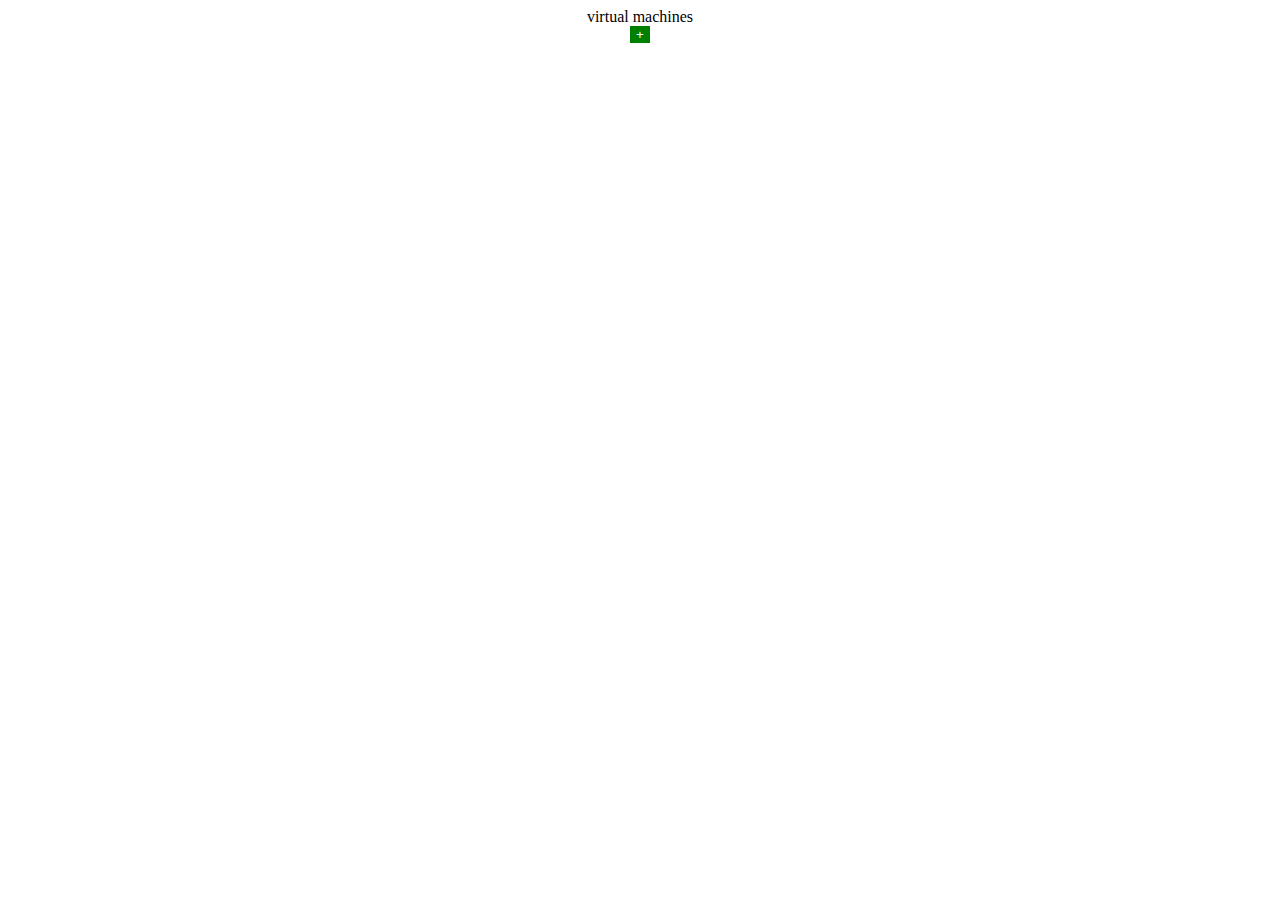
==== vm.html @ f902b495 "Initial commit" ====
<!DOCTYPE html>
<html lang="en">
<head>
  <meta charset="UTF-8">
  <meta http-equiv="X-UA-Compatible" content="IE=edge">
  <meta name="viewport" content="width=device-width, initial-scale=1.0">
  <meta name="description" content="virtual machines created">
  <title>virtual machines</title>
  <link rel="manifest" href="manifest.json">
  <link rel="shortcut icon" href="favicon-16x16.png" type="image/16x16-icon">
  <link rel="shortcut icon" href="favicon-32x32.png" type="image/32x32-icon">
  <link rel="apple-touch-icon" href="apple-touch-icon.png">
  <link rel="stylesheet" href="vm.css">
</head>
<body>
  <center>
    virtual machines
    <button class="new" title="new virtual machine">+</button>
  </center>

  <script src="vm.js"></script>
</body>
</html>
---- vm.css ----
button {
  border: none;
  background-color: green;
  border-radius: none;
  display: flex;
  flex-direction: column;
  color: white;
}

button:hover {
  background-color: lightgreen;
}
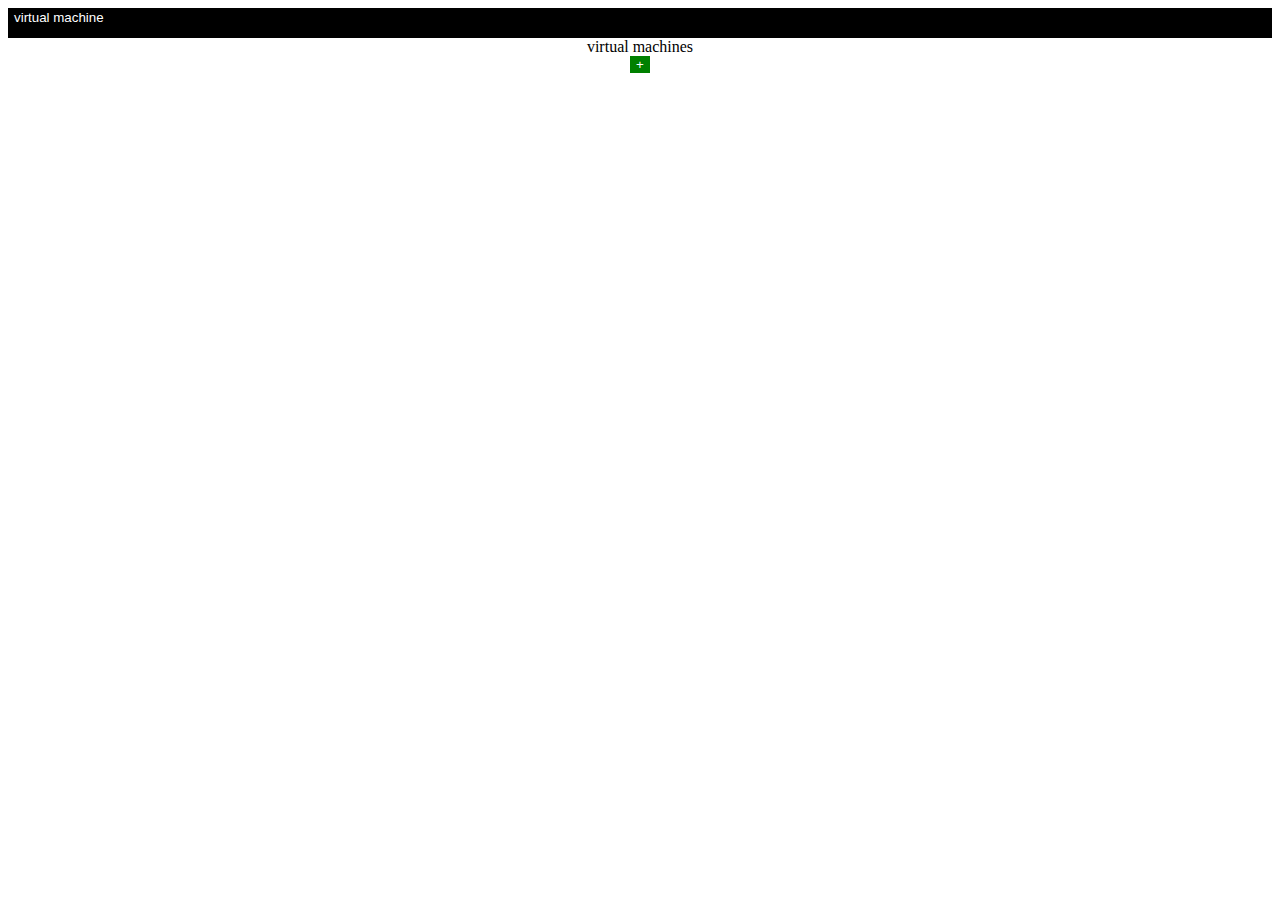
==== commit 979cf725: "i.. didn't remenber" ====
--- a/vm.html
+++ b/vm.html
@@ -13,10 +13,22 @@
   <link rel="stylesheet" href="vm.css">
 </head>
 <body>
+  <div class="up-bar">
+    <button class="fup-bar" id="vm">
+      <span>
+        <span class="text">
+          <span class="the-text text">
+            virtual machine
+          </span>
+        </span>
+      </span>
+    </button>
+  </div>
   <center>
     virtual machines
     <button class="new" title="new virtual machine">+</button>
   </center>
+  <input type="file" id="vmsave" accept=".vms,.vm,.svm,.htvm" hidden>
 
   <script src="vm.js"></script>
 </body>
--- a/vm.css
+++ b/vm.css
@@ -1,4 +1,4 @@
-button {
+button:not(.fup-bar) {
   border: none;
   background-color: green;
   border-radius: none;
@@ -7,6 +7,23 @@
   color: white;
 }
 
-button:hover {
+button:hover:not(.fup-bar) {
   background-color: lightgreen;
+}
+
+.fup-bar {
+  background: transparent;
+  border: none;
+  color: white;
+}
+
+.up-bar {
+  background: black;
+  height: 30px;
+  margin: 0;
+  padding: 0;
+}
+
+body {
+  padding: 0;
 }